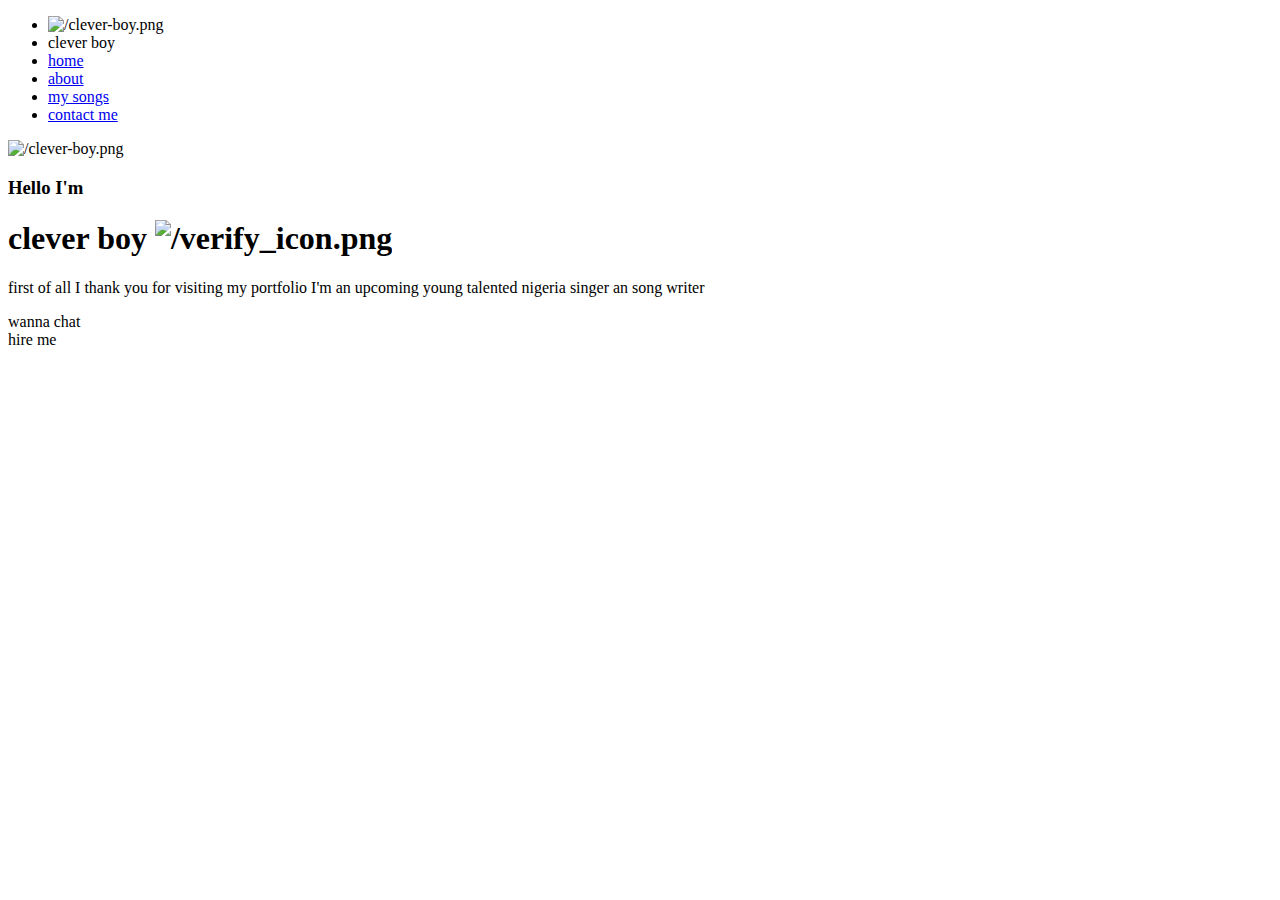
==== index.html @ a1019214 "Create index.html" ====
<!DOCTYPE html>
<html lang="en">
<head>
  <meta charset="UTF-8">
  <meta http-equiv="X-UA-Compatible" content="IE=Edge">
  <meta name="viewport" content="width=device-width, initial-scale=1">

  <title>the one and only Clever boy</title>
  
  <!-- HTML -->
  

  <!-- Custom Styles -->
  <link rel="stylesheet" href="style.css">
</head>

<body>
 <div class="grid-container"><!-- grid div container for desktop view -->


 <nav><!-- here comes the nav bar -->
   <ul>
     <li><img src="/clever-boy.png" alt="/clever-boy.png" class="img-icon"></li>
     
     <li class="cb">clever boy</li>
     <li class="home current"><a href="index.html">home</a></li>
     <li><a href="about.html">about</a></li>
     <li><a href="songs.html">my songs</a></li>
     <li><a href="contact.html">contact me</a></li>
   </ul>
 </nav>
 
 <div class="container"><!-- the container of the blue design in the photo -->
   <div class="design">
     <div></div>
     <div></div>
     <div></div>
   </div>
   <img src="/clever-boy.png"  alt="/clever-boy.png" class="img1">
 </div>
 
 <div class="design-text">
   <h3>Hello I'm</h3>
   <h1>clever boy <img src="/verify_icon.png" alt="/verify_icon.png" class="verify-icon"></h1>
   <p>first of all I thank you for visiting my portfolio I'm an  upcoming young talented  nigeria singer an song writer </p>
 </div>
 
 <div class="contact">
   <div onclick="document.location = 'https://wa.me//+2349154202801'">wanna chat</div>
   <div onclick="document.location = 'https://instagram.com/big_clever_boy?igshid=NTc4MTIwNjQ2YQ=='">hire me</div>
 </div>
 </div>
  <script src="main.js"></script>
</body>
</html
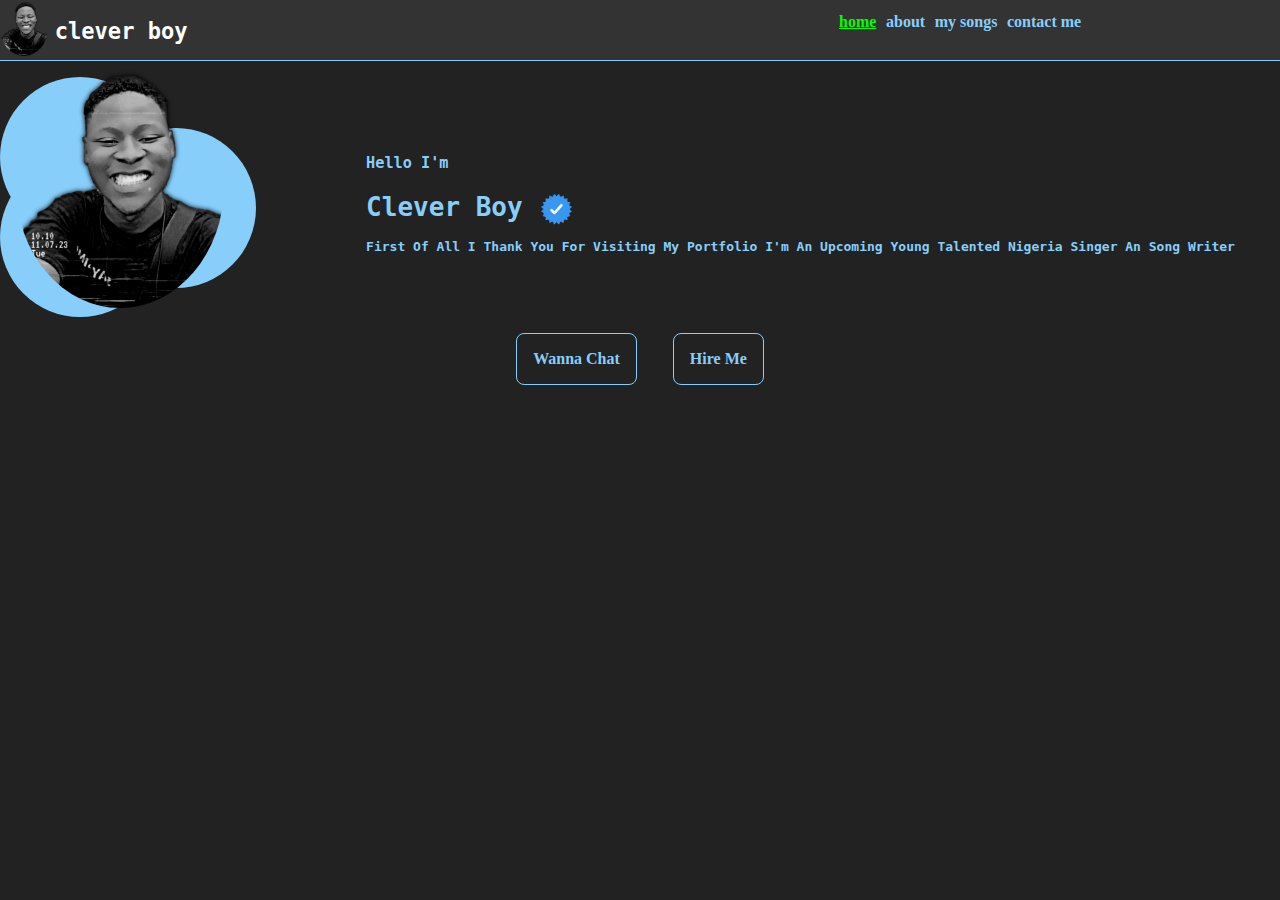
==== commit 7f64b13e: "Update index.html" ====
--- a/index.html
+++ b/index.html
@@ -20,7 +20,7 @@
 
  <nav><!-- here comes the nav bar -->
    <ul>
-     <li><img src="/clever-boy.png" alt="/clever-boy.png" class="img-icon"></li>
+     <li><img src="clever-boy.png" alt="/clever-boy.png" class="img-icon"></li>
      
      <li class="cb">clever boy</li>
      <li class="home current"><a href="index.html">home</a></li>
@@ -36,12 +36,12 @@
      <div></div>
      <div></div>
    </div>
-   <img src="/clever-boy.png"  alt="/clever-boy.png" class="img1">
+   <img src="clever-boy.png"  alt="/clever-boy.png" class="img1">
  </div>
  
  <div class="design-text">
    <h3>Hello I'm</h3>
-   <h1>clever boy <img src="/verify_icon.png" alt="/verify_icon.png" class="verify-icon"></h1>
+   <h1>clever boy <img src="verify_icon.png" alt="/verify_icon.png" class="verify-icon"></h1>
    <p>first of all I thank you for visiting my portfolio I'm an  upcoming young talented  nigeria singer an song writer </p>
  </div>
  
--- a/style.css
+++ b/style.css
@@ -0,0 +1,482 @@
+body {
+    margin: 0;
+    background-color: #222;
+}
+
+*{
+  box-sizing: border-box;
+}
+@keyframes changeColor{
+  0% {color: lightskyblue;}
+  25%{color: white;}
+  50%{color: lime;}
+  100%{color: crimson;}
+}
+
+@keyframes color{
+
+100% {filter : hue-rotate(360deg)}
+}
+nav{
+  border-bottom: 0.1em solid lightskyblue;
+}
+
+nav ul{
+  list-style-type: none;
+  margin: 0;
+  padding: 0;
+  background-color: #333;
+  overflow: hidden;
+}
+
+nav ul li{
+  float: left;
+  padding: 0.3em;
+  margin-top: 0.5em;
+}
+
+nav ul li a{
+  text-decoration:none;
+  font-size: 1em;
+  font-weight: bolder;
+  color: lightskyblue;
+  font-family: fantasy;
+}
+
+nav ul li a:hover{
+  text-decoration: underline;
+}
+
+.current a{
+  text-decoration: underline;
+  color: lime !important;
+}
+
+.img-icon{
+  width: 3em;
+  border-radius:50%;
+}
+
+nav ul li:first-child{
+  padding: 0em !important;
+  margin-top: 0em !important;
+}
+
+.home{
+  margin-left: 2em;
+}
+
+.container{
+  background-color:#222;
+  width: 100%;
+  position: relative;
+  margin-top: 1em;
+  height: 16em;
+}
+
+.design {
+  position: relative;
+}
+.design div{
+  width: 10em;
+  height: 10em;
+  background-color: lightskyblue;
+  border-radius:50%;
+}
+
+.design div:first-child{
+  margin-bottom: -5em;
+}
+
+.design div:last-child{
+  margin-top: -11.8em;
+  margin-left: 6em;
+}
+
+.img1{
+  width: 13em;
+  position: absolute;
+  margin-top: -14em;
+  border-radius: 50%;
+  margin-left: 1em;
+}
+
+.design-text {
+  font-family: monospace;
+  text-transform: capitalize;
+  background-color: #222;
+  color: lightskyblue;
+  font-weight: bolder;
+}
+
+.design-text h1{
+  animation: changeColor 2s infinite;
+}
+
+.contact{
+  background-color:#222;
+  text-align: center;
+}
+
+.contact div{
+  display: inline-block;
+  border:0.1em solid lightskyblue;
+  padding: 1em;
+  font-weight: bold;
+  border-radius:0.5em;
+  color: lightskyblue;
+  font-family: serif ;
+  margin: 0em 1em;
+  text-transform: capitalize;
+  
+}
+
+.contact div:hover{
+  color: lime;
+  border: 0.1em solid lime;
+}
+
+.verify-icon{
+  width: 1.5em;
+  margin-bottom: -0.4em;
+}
+
+@media screen and (min-width:400px){
+  .home{
+    margin-left: 50%;
+  }
+  
+  nav{
+    grid-area: header;
+  }
+  
+  .container{
+    grid-area: aside;
+  }
+  
+  .design-text{
+    grid-area: main;
+    margin-top: 6em;
+    margin-left:5em;
+  }
+  
+  .contact{
+    grid-area: footer;
+  }
+  
+  .grid-container{
+    display: grid;
+    grid-template-areas:
+    "header header"
+    "aside main"
+    "footer footer";
+  }
+  
+  .cb{
+    font-size: 1.7em;
+    color: white;
+    font-weight: bolder;
+    font-family: monospace;
+    display: inline !important;
+  }
+  
+  .aimg{
+    grid-area: main;
+  }
+  
+
+  .contact-box{
+    grid-area: aside;
+  }
+  
+  .div1{
+    overflow: hidden;
+    background-size: contain !important;
+    width: 173.5% !important;
+    background: url(/different-study-abstract-wallpaper-1600x600-20863_84.jpg) !important;
+  }
+}
+
+.cb{
+  display: none;
+}
+
+.aimg{
+  text-align: left;
+}
+
+.aimg img{
+  width: 12em;
+  border-radius: 50%;
+  cursor: none;
+  -webkit-box-reflect: right 0px linear-gradient(to right, rgba(0,0,0,0.0),rgb(0,0,0.4));
+}
+
+.text-box{
+  color: lightskyblue;
+}
+
+.text-box h1{
+  font-family: 'Times New Roman', Times, serif;
+  text-transform: capitalize;
+  text-shadow: 2px 2px 2px crimson;
+}
+
+.text-box p{
+  font-weight: bolder;
+  font-family: monospace;
+  text-transform: capitalize;
+  color: lime;
+}
+.Facebook{
+  width: 2.5em !important;
+  position: absolute;
+  top:0;
+  left: 0;
+}
+
+.whatsapp{
+  width: 2.5em;
+  position: absolute;
+  top:0;
+  left: 0;
+}
+
+.Instagram{
+  width: 2.8em;
+  position: absolute;
+  top:0;
+  left: 0;
+}
+
+.audiomack{
+  width: 2.8em;
+  position: absolute;
+  top:0;
+  left: 0;
+}
+
+.tiktok{
+  width: 2.6em;
+  position: absolute;
+  top:0;
+  left: 0;
+}
+
+
+.ig:hover{
+  background-color: #333;
+  color: white;
+  border: 1px solid white;
+}
+.fb{
+  position: relative;
+  border: 1px solid lightskyblue;
+  padding-top: 0.7em;
+  padding-bottom: 0.7em;
+  height: auto;
+  padding-left: 3.1em;
+  font-size: 1.2em;
+  font-family: monospace;
+  font-weight: bolder;
+  margin-bottom: 0.5em;
+  border-radius:0.5em;
+  text-transform: capitalize;
+}
+
+.fb:hover{
+  background-color: #333;
+  color: white;
+  border: 1px solid white;
+}
+
+.wa{
+  position: relative;
+  border: 1px solid lightskyblue;
+  padding-top: 0.7em;
+  padding-bottom: 0.7em;
+  height: auto;
+  padding-left: 3.1em;
+  font-size: 1.2em;
+  font-family: monospace;
+  font-weight: bolder;
+  margin-bottom: 0.5em;
+  border-radius:0.5em;
+  text-transform: capitalize;
+}
+
+.wa:hover{
+  background-color: #333;
+  color: white;
+  border: 1px solid white;
+}
+
+.ig{
+  position: relative;
+  border: 1px solid lightskyblue;
+  padding-top: 0.7em;
+  padding-bottom: 0.7em;
+  height: auto;
+  padding-left: 3.1em;
+  font-size: 1.2em;
+  font-family: monospace;
+  font-weight: bolder;
+  border-radius:0.5em;
+  margin-bottom: 0.5em;
+  text-transform: capitalize;
+}
+
+.ig:hover{
+  background-color: #333;
+  color: white;
+  border: 1px solid white;
+}
+
+.am{
+  position: relative;
+  border: 1px solid lightskyblue;
+  padding-top: 0.7em;
+  padding-bottom: 0.7em;
+  height: auto;
+  padding-left: 3.1em;
+  font-size: 1.2em;
+  font-family: monospace;
+  font-weight: bolder;
+  border-radius:0.5em;
+  margin-bottom: 0.5em;
+  text-transform: capitalize;
+}
+
+.am:hover{
+  background-color: #333;
+  color: white;
+  border: 1px solid white;
+}
+
+.tt{
+  position: relative;
+  border: 1px solid lightskyblue;
+  padding-top: 0.7em;
+  padding-bottom: 0.7em;
+  height: auto;
+  padding-left: 3.1em;
+  font-size: 1.2em;
+  font-family: monospace;
+  font-weight: bolder;
+  border-radius:0.5em;
+  margin-bottom: 0.5em;
+  text-transform: capitalize;
+}
+
+.tt:hover{
+  background-color: #333;
+  color: white;
+  border: 1px solid white;
+}
+
+.ld{
+  width: 6em;
+  margin: auto;
+  display:  block;
+  background-color: lightskyblue;
+  border-radius: 3em;
+}
+
+.songimg{
+  width: 4em;
+  height: 4em;
+  display: inline-block;
+}
+
+.songbox{
+  width: 100%;
+  border-bottom: 1px solid gray;
+  height: 4.2em;
+}
+
+.songname{
+  display: block;
+  margin-top: -3.5em;
+  margin-left: 5em;
+  color: orange;
+  text-transform: capitalize;
+  font-weight: bolder;
+}
+
+.singer{
+  display: block;
+  margin-top: 0.5em;
+  margin-left: 5.7em;
+  color: snow;
+  font-size: 0.9em;
+}
+
+.play{
+  display: block;
+  margin-left: 20em;
+  margin-top: -2.4em;
+  width: 2.5em;
+  border-radius: 50%;
+}
+
+.div1{
+  width: 100%;
+  height: 100vh;
+  display: flex;
+  background: url(/IMG-20230825-WA0006.jpg);
+  background-size: 100% 100%;
+  background-repeat: no-repeat;
+  justify-content: center;
+  align-items: center;
+  animation: color 2s infinite;
+}
+
+.dv{
+  width: 20em;
+  height: 20em;
+  border: 1px solid rgba(350,350,350,0.2);
+  display: flex;
+  flex-direction: column;
+  backdrop-filter: blur(5px);
+  border-radius: 1em;
+  color: white;
+  text-shadow: 2px 2px black;
+  font-weight: bolder;
+  font-family: 'Times New Roman', Times, serif;
+  text-align: center;
+  
+}
+
+.dv h1{
+  text-align: center;
+  color: white;
+  font-family: Georgia, 'Times New Roman', Times, serif;
+  text-shadow: 2px 2px black;
+}
+
+.btn{
+  width: 80%;
+  height: 4em;
+  margin: auto;
+  border: 1px solid rgba(350,350,350,0.2);
+  outline: none;
+  border-radius: 3em;
+  text-transform: capitalize;
+  font-weight: bolder;
+  background: transparent;
+  color: black;
+  text-shadow: 1px 0px 1px white;
+}
+
+.btn:hover{
+  border: 1px solid lime;
+  color: lime;
+  text-shadow: 1px 0px 1px black;
+}
+
+.dicon{
+  display: block;
+  margin-left: 11em;
+  margin-top: -2.3em;
+  width: 2.5em;
+  border-radius: 50%;
